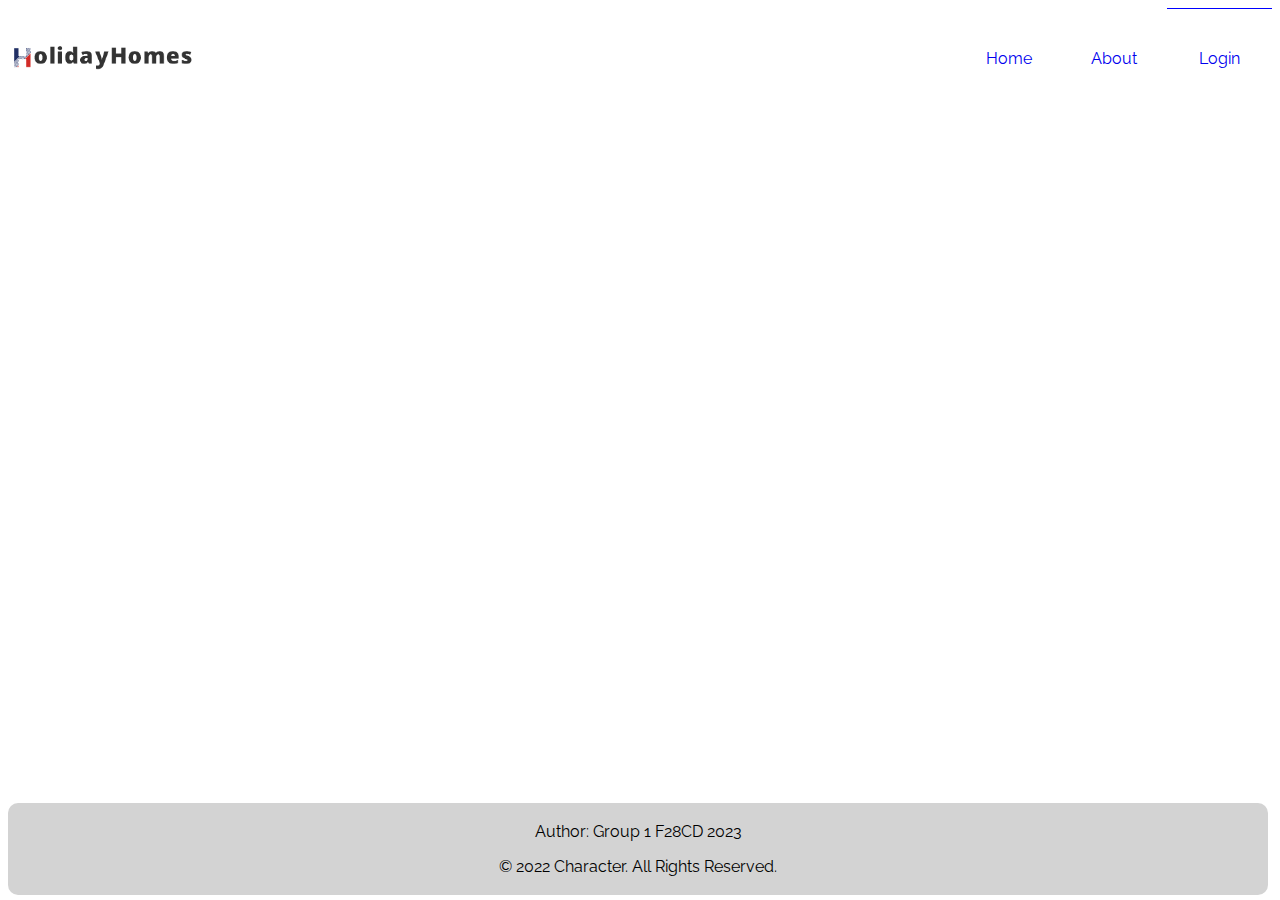
==== about.html @ 94a034bf "Add files via upload" ====
<!DOCTYPE html>
<html>
<head>
	<meta charset="utf-8">
	<meta name="viewport" content="width=device-width, initial-scale=1">
	<link rel="stylesheet" href="login.css" />
	<link href="https://fonts.googleapis.com/css2?family=Raleway&display=swap" rel="stylesheet"/>
	<title>HolidayHomes About Us</title>
</head>


<body>
	<nav class="sizeNav">
		<div class="flexBetween">
			<div><img src="./img/logonoback.png" alt="logo" width="187px" height="31px"></div>
			<div class="sizeLinks flexAround">
				<div class="sizeLink flexCenter">
					<a class="decorationNone color-blue" href="./index.html">Home</a></div>
				<div class="sizeLink flexCenter">
					<a class="decorationNone color-blue" href="#">About</a></div>
				<div class="sizeLink flexCenter borderNav">
					<a class="decorationNone color-blue" href="#">Login</a></div>
			</div>
		</div>
	</nav>

</body>


<footer>
	<p>Author: Group 1 F28CD 2023</p>
	<p>© 2022 Character. All Rights Reserved.</p>
</footer>
---- login.css ----
html,body, footer {
  font-family: Raleway;
}

footer {
  text-align: center;
  padding: 3px;
  background-color: lightgrey;
  border-radius: 10px 10px 10px 10px;
  color: black;
  position: absolute;
  width: 98%;
  margin-bottom: 5px;
  bottom: 0;
}

.flexCenter {
  display:flex;
  justify-content: center;
  align-items: center;
}

.flexAround {
  display: flex;
  justify-content: space-around;
  align-items: center;
}

.flexBetween {
  display: flex;
  justify-content: space-between;
  align-items: center;
}

/*NAV*/

.sizeNav {
  height: 100px;
}

.sizeLinks {
  width: 25%;
}

.sizeLink {
  width: 140px;
  height: 99px;
}

.decorationNone {
  text-decoration: none;
}

.borderNav {
  border-top: 1px solid blue;
}

.center{
  position: absolute;
  top: 50%;
  left: 50%;
  transform: translate(-50%, -50%);
  width: 400px;
  background: #f2f2f2;
  border-radius: 10px;
  box-shadow: 10px 10px 15px rgba(0,0,0,0.05);
}
.center h1{
  text-align: center;
  padding: 20px 0;
  border-bottom: 1px solid silver;
}
.center form{
  padding: 0 40px;
  box-sizing: border-box;
}
form .txt_field{
  position: relative;
  border-bottom: 2px solid #adadad;
  margin: 30px 0;
}
.txt_field input{
  width: 100%;
  padding: 0 5px;
  height: 40px;
  font-size: 16px;
  border: none;
  background: none;
  outline: none;
}
.txt_field label{
  position: absolute;
  top: 50%;
  left: 5px;
  color: #adadad;
  transform: translateY(-50%);
  font-size: 16px;
  pointer-events: none;
  transition: .5s;
}
.txt_field span::before{
  content: '';
  position: absolute;
  top: 40px;
  left: 0;
  width: 0%;
  height: 2px;
  background: #2691d9;
  transition: .5s;
}
.txt_field input:focus ~ label,
.txt_field input:valid ~ label{
  top: -5px;
  color: #2691d9;
}
.txt_field input:focus ~ span::before,
.txt_field input:valid ~ span::before{
  width: 100%;
}
.pass{
  margin: -5px 0 20px 5px;
  color: #a6a6a6;
  cursor: pointer;
}
.pass:hover{
  text-decoration: underline;
}
input[type="submit"]{
  width: 100%;
  height: 50px;
  border: 1px solid;
  background: #2691d9;
  border-radius: 25px;
  font-size: 18px;
  color: #e9f4fb;
  font-weight: 700;
  cursor: pointer;
  outline: none;
}
input[type="submit"]:hover{
  border-color: #2691d9;
  transition: .5s;
}
.signup_link{
  margin: 30px 0;
  text-align: center;
  font-size: 16px;
  color: #666666;
}
.signup_link a{
  color: #2691d9;
  text-decoration: none;
}
.signup_link a:hover{
  text-decoration: underline;
}
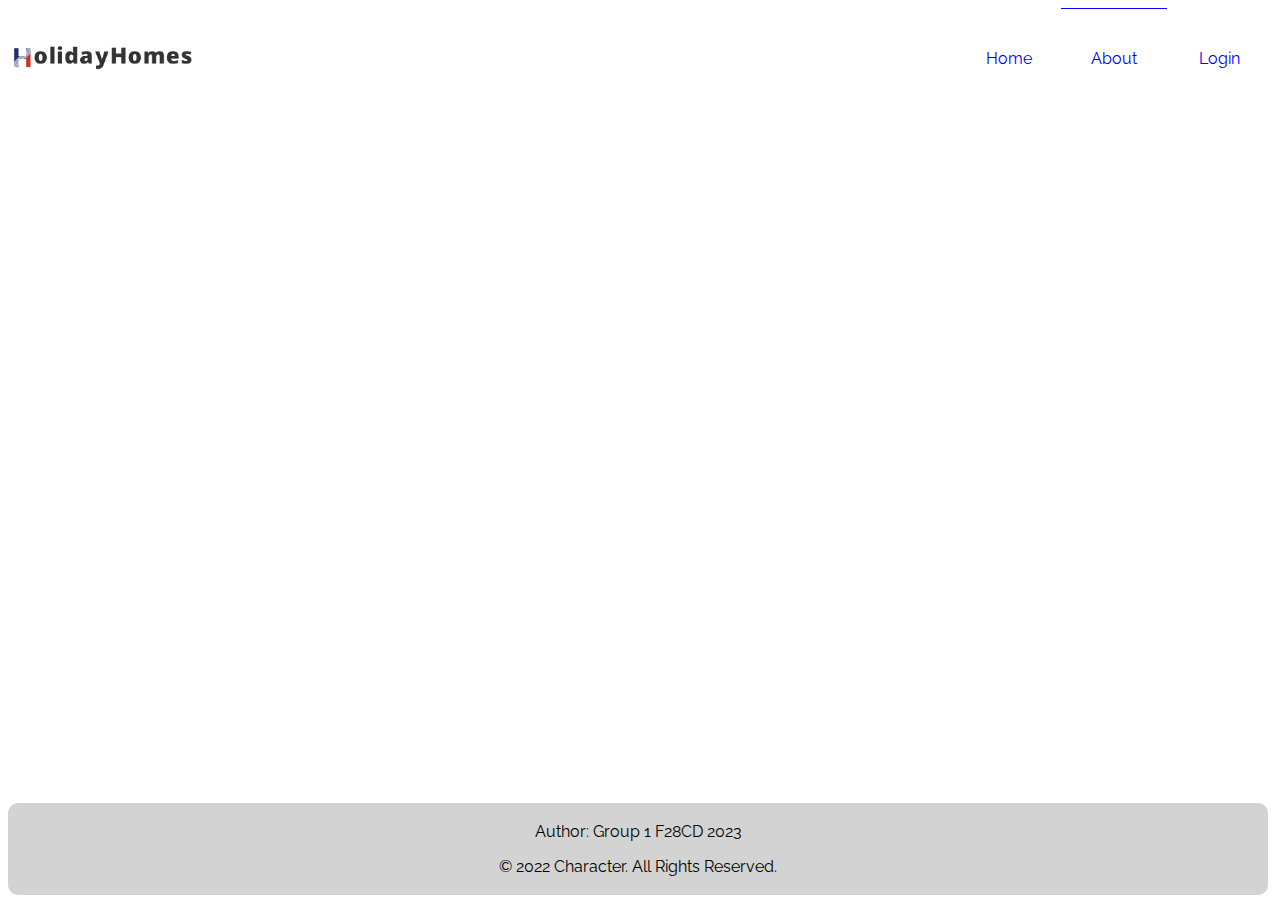
==== commit 6c4aabaa: "Update about.html" ====
--- a/about.html
+++ b/about.html
@@ -16,10 +16,10 @@
 			<div class="sizeLinks flexAround">
 				<div class="sizeLink flexCenter">
 					<a class="decorationNone color-blue" href="./index.html">Home</a></div>
+				<div class="sizeLink flexCenter borderNav">
+					<a class="decorationNone color-blue" href="#">About</a></div>
 				<div class="sizeLink flexCenter">
-					<a class="decorationNone color-blue" href="#">About</a></div>
-				<div class="sizeLink flexCenter borderNav">
-					<a class="decorationNone color-blue" href="#">Login</a></div>
+					<a class="decorationNone color-blue" href="./login.html">Login</a></div>
 			</div>
 		</div>
 	</nav>
@@ -30,4 +30,4 @@
 <footer>
 	<p>Author: Group 1 F28CD 2023</p>
 	<p>© 2022 Character. All Rights Reserved.</p>
-</footer>+</footer>
